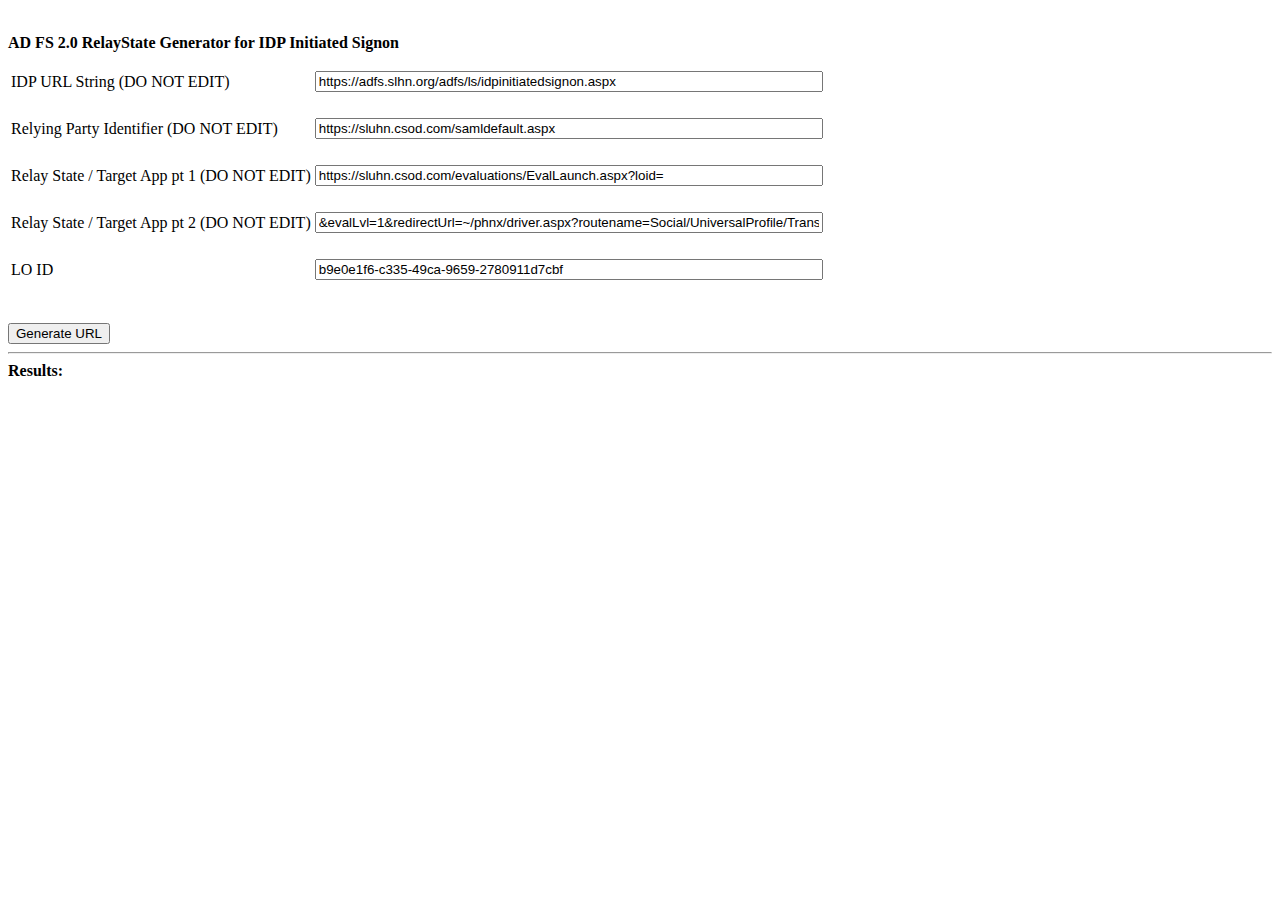
==== index.html @ e668ec27 "Add files via upload" ====
﻿<!DOCTYPE html PUBLIC "-//W3C//DTD XHTML 1.0 Transitional//EN" "http://www.w3.org/TR/xhtml1/DTD/xhtml1-transitional.dtd">
<html xmlns="http://www.w3.org/1999/xhtml">
<head>
    <title>AD FS 2.0 RelayState Generator</title>
    <style type="text/css">
        .textbox {width: 500px;}
    </style>
    <script type="text/javascript">
        function SubmitMe() {
            var RPID = encodeURIComponent(document.getElementById('txtRPID').value);
			var RelayState = encodeURIComponent(document.getElementById('txtRelayState').value)+encodeURIComponent(document.getElementById('txtLOID').value)+encodeURIComponent(document.getElementById('txtRelayState2').value);
			var unencoded = "RPID=" + RPID + "&RelayState=" + RelayState;
            var result = document.getElementById('txtURL').value + "?RelayState=" + encodeURIComponent(unencoded);
            document.getElementById('lblDisplay').innerHTML = result;
        }
    </script>
	<script>
	function copyText(element) {
  var range, selection, worked;

  if (document.body.createTextRange) {
    range = document.body.createTextRange();
    range.moveToElementText(element);
    range.select();
  } else if (window.getSelection) {
    selection = window.getSelection();        
    range = document.createRange();
    range.selectNodeContents(element);
    selection.removeAllRanges();
    selection.addRange(range);
  }
  
  try {
    document.execCommand('copy');
    alert('text copied');
  }
  catch (err) {
    alert('unable to copy text');
  }
}
	</script>
</head>
<body style="color: black">
    <p><br />
	<strong>AD FS 2.0 RelayState Generator for IDP Initiated Signon </strong></p>
    <table>
        <tr>
            <td>IDP URL String (DO NOT EDIT)</td>
            <td><input type="text" value="https://adfs.slhn.org/adfs/ls/idpinitiatedsignon.aspx" class="textbox" id="txtURL" /></td>
        </tr>
        <tr>
            <td>&nbsp;</td>
            <td>&nbsp;</td>
        </tr>
        <tr>
            <td>Relying Party Identifier (DO NOT EDIT)</td>
            <td><input type="text" value="https://sluhn.csod.com/samldefault.aspx" class="textbox" id="txtRPID" /></td>
        </tr>
        <tr>
            <td>&nbsp;</td>
            <td>&nbsp;</td>
        </tr>
		<tr>
            <td>Relay State / Target App pt 1 (DO NOT EDIT)</td>
            <td><input type="text" value="https://sluhn.csod.com/evaluations/EvalLaunch.aspx?loid=" class="textbox" id="txtRelayState" /></td>
        </tr>
		<tr>
            <td>&nbsp;</td>
            <td>&nbsp;</td>
        </tr>
		<tr>
            <td>Relay State / Target App pt 2 (DO NOT EDIT)</td>
            <td><input type="text" value="&evalLvl=1&redirectUrl=~/phnx/driver.aspx?routename=Social/UniversalProfile/Transcript&TargetUser=guid=" class="textbox" id="txtRelayState2" /></td>
        </tr>
		<tr>
            <td>&nbsp;</td>
            <td>&nbsp;</td>
        </tr>
		<tr>
            <td>LO ID</td>
            <td><input type="text" value="b9e0e1f6-c335-49ca-9659-2780911d7cbf" class="textbox" id="txtLOID" /></td>
        </tr>
		<tr>
            <td>&nbsp;</td>
            <td>&nbsp;</td>
        </tr>
        
    </table>
    <br />
    <strong>
    <input type="button" onclick="SubmitMe()" value="Generate URL" /></strong>
    <br /><hr /><strong>Results:</strong><br /><br />
    <label id="lblDisplay" onClick='copyText(this)'></label>
</body>
</html>
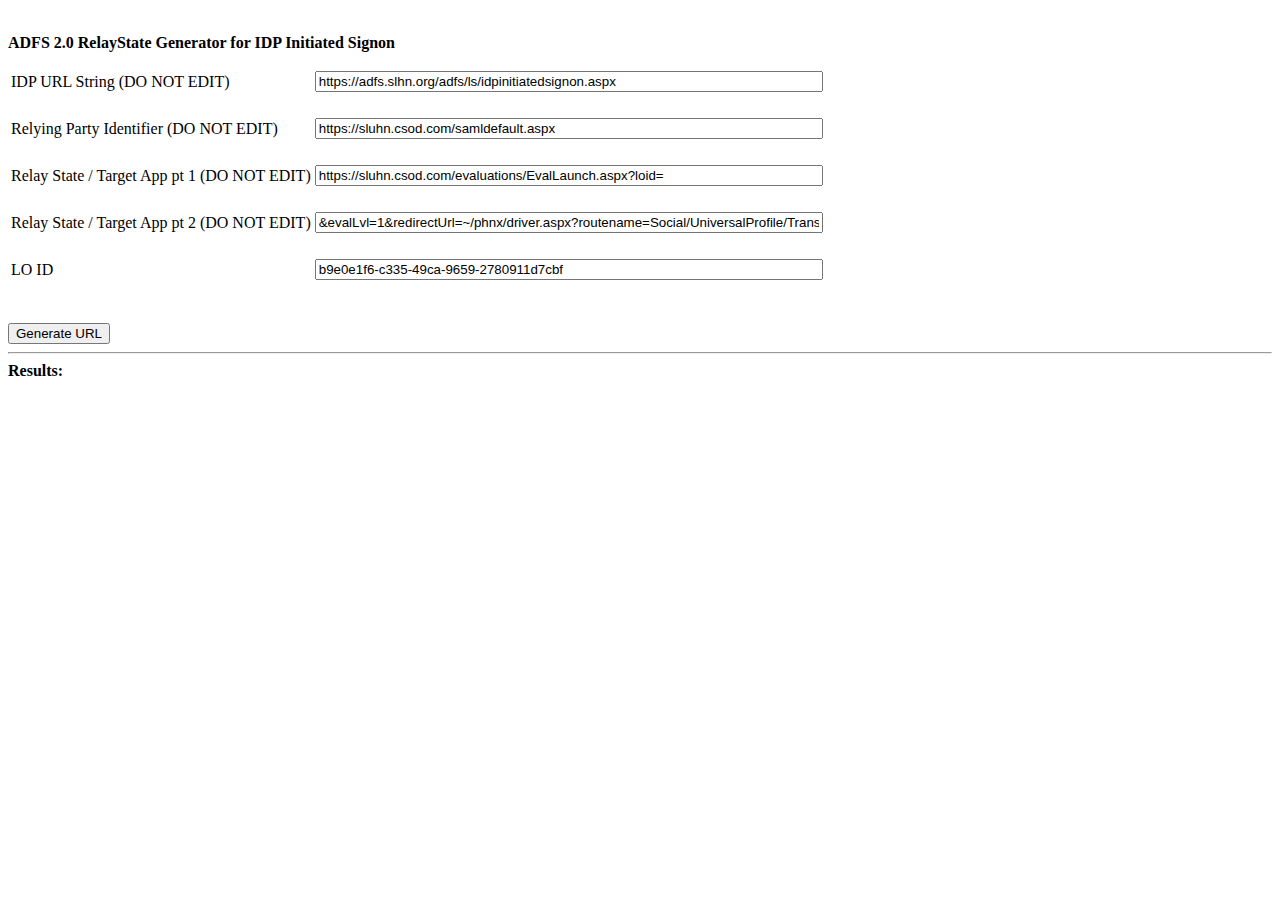
==== commit 9ff7b7bd: "Update index.html" ====
--- a/index.html
+++ b/index.html
@@ -1,7 +1,7 @@
 ﻿<!DOCTYPE html PUBLIC "-//W3C//DTD XHTML 1.0 Transitional//EN" "http://www.w3.org/TR/xhtml1/DTD/xhtml1-transitional.dtd">
 <html xmlns="http://www.w3.org/1999/xhtml">
 <head>
-    <title>AD FS 2.0 RelayState Generator</title>
+    <title>ADFS 2.0 RelayState Generator</title>
     <style type="text/css">
         .textbox {width: 500px;}
     </style>
@@ -42,7 +42,7 @@
 </head>
 <body style="color: black">
     <p><br />
-	<strong>AD FS 2.0 RelayState Generator for IDP Initiated Signon </strong></p>
+	<strong>ADFS 2.0 RelayState Generator for IDP Initiated Signon </strong></p>
     <table>
         <tr>
             <td>IDP URL String (DO NOT EDIT)</td>
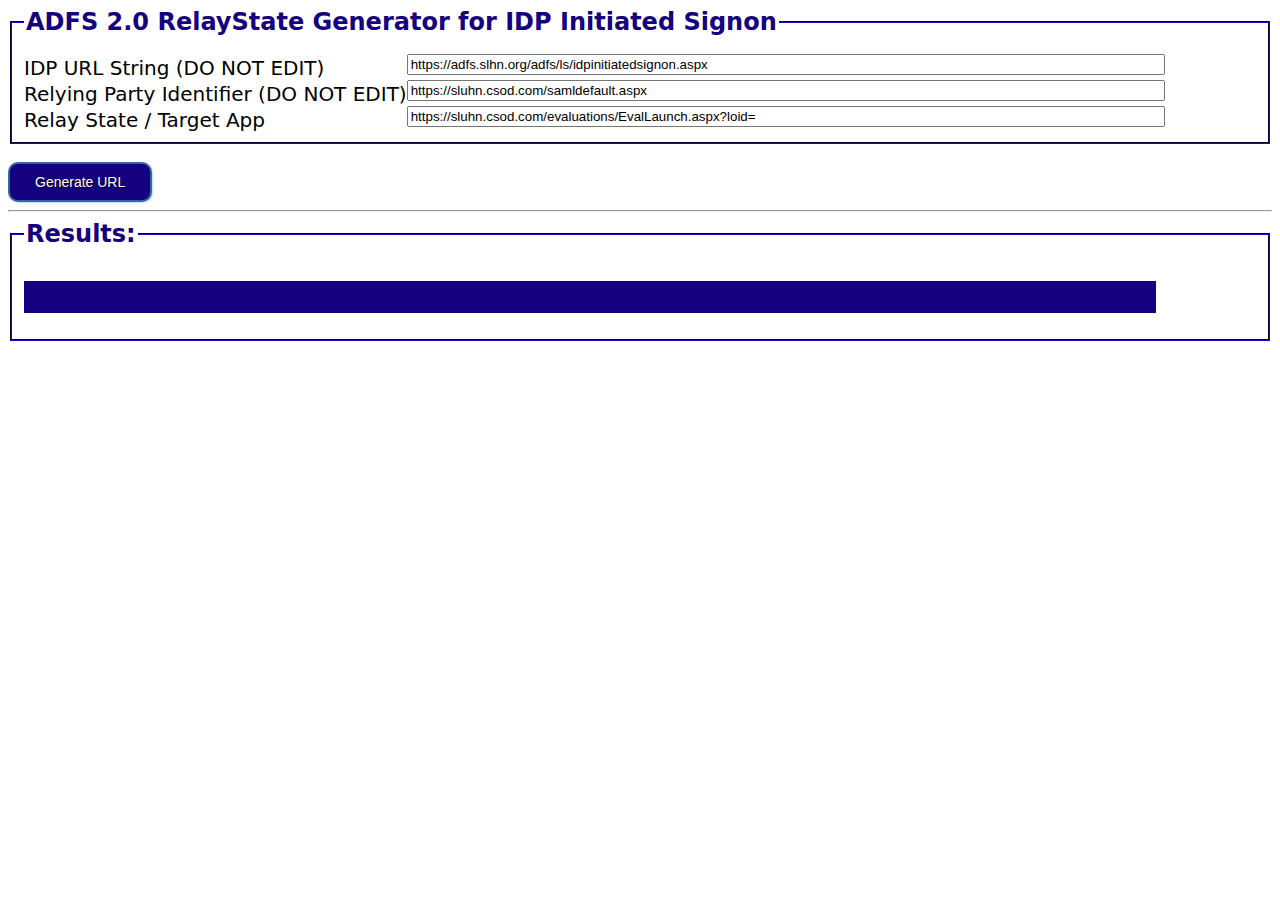
==== commit d7851082: "Add files via upload" ====
--- a/index.html
+++ b/index.html
@@ -1,14 +1,70 @@
-﻿<!DOCTYPE html PUBLIC "-//W3C//DTD XHTML 1.0 Transitional//EN" "http://www.w3.org/TR/xhtml1/DTD/xhtml1-transitional.dtd">
+<!DOCTYPE html PUBLIC "-//W3C//DTD XHTML 1.0 Transitional//EN" "http://www.w3.org/TR/xhtml1/DTD/xhtml1-transitional.dtd">
 <html xmlns="http://www.w3.org/1999/xhtml">
 <head>
     <title>ADFS 2.0 RelayState Generator</title>
     <style type="text/css">
-        .textbox {width: 500px;}
+        .textbox {width:750px}
+	:root {
+	--primary-color: hsl(250, 100%, 25%);
+	--text-color: #141414;
+	--text-color-inverted: #ffffff;
+	}
+
+	pre {
+	background: var(--primary-color);
+	color: var(--text-color-inverted);
+	font-family: "Operator Mono", "Fira Code", monospace;
+	padding: 16px;
+	}
+	p {
+	background: var(--primary-color);
+	color: var(--text-color-inverted);
+	font-family: "Operator Mono", "Fira Code", monospace;
+	padding: 16px;
+	}
+	.host {
+		font-family: system-ui;
+        font-size: 20px;
+		display: table-cell; 
+      }
+      fieldset {
+        border-color: var(--primary-color);
+      }
+      legend {
+        color: var(--primary-color);
+        font-family: system-ui;
+        font-size: 24px;
+        margin-bottom: 12px;
+      }
+	.container {
+	width: 100%;
+	clear: both;
+	}
+
+	.container input {
+	float: right;
+	clear: both;
+	display: table-cell; 
+	}
+	
+	.div{ display: table-row;width:100%}
+.button {
+  font-family: arial;
+  color: #FFFFFF !important;
+  font-size: 14px;
+  text-shadow: 1px 1px 0px #000000;
+  box-shadow: 1px 1px 1px #BEE2F9;
+  padding: 10px 25px;
+  border-radius: 10px;
+  border: 2px solid #3866A3;
+  background: #150080;
+}
+
     </style>
     <script type="text/javascript">
         function SubmitMe() {
             var RPID = encodeURIComponent(document.getElementById('txtRPID').value);
-			var RelayState = encodeURIComponent(document.getElementById('txtRelayState').value)+encodeURIComponent(document.getElementById('txtLOID').value)+encodeURIComponent(document.getElementById('txtRelayState2').value);
+			var RelayState = encodeURIComponent(document.getElementById('txtRelayState').value);
 			var unencoded = "RPID=" + RPID + "&RelayState=" + RelayState;
             var result = document.getElementById('txtURL').value + "?RelayState=" + encodeURIComponent(unencoded);
             document.getElementById('lblDisplay').innerHTML = result;
@@ -41,55 +97,36 @@
 	</script>
 </head>
 <body style="color: black">
-    <p><br />
-	<strong>ADFS 2.0 RelayState Generator for IDP Initiated Signon </strong></p>
-    <table>
-        <tr>
-            <td>IDP URL String (DO NOT EDIT)</td>
-            <td><input type="text" value="https://adfs.slhn.org/adfs/ls/idpinitiatedsignon.aspx" class="textbox" id="txtURL" /></td>
-        </tr>
-        <tr>
-            <td>&nbsp;</td>
-            <td>&nbsp;</td>
-        </tr>
-        <tr>
-            <td>Relying Party Identifier (DO NOT EDIT)</td>
-            <td><input type="text" value="https://sluhn.csod.com/samldefault.aspx" class="textbox" id="txtRPID" /></td>
-        </tr>
-        <tr>
-            <td>&nbsp;</td>
-            <td>&nbsp;</td>
-        </tr>
-		<tr>
-            <td>Relay State / Target App pt 1 (DO NOT EDIT)</td>
-            <td><input type="text" value="https://sluhn.csod.com/evaluations/EvalLaunch.aspx?loid=" class="textbox" id="txtRelayState" /></td>
-        </tr>
-		<tr>
-            <td>&nbsp;</td>
-            <td>&nbsp;</td>
-        </tr>
-		<tr>
-            <td>Relay State / Target App pt 2 (DO NOT EDIT)</td>
-            <td><input type="text" value="&evalLvl=1&redirectUrl=~/phnx/driver.aspx?routename=Social/UniversalProfile/Transcript&TargetUser=guid=" class="textbox" id="txtRelayState2" /></td>
-        </tr>
-		<tr>
-            <td>&nbsp;</td>
-            <td>&nbsp;</td>
-        </tr>
-		<tr>
-            <td>LO ID</td>
-            <td><input type="text" value="b9e0e1f6-c335-49ca-9659-2780911d7cbf" class="textbox" id="txtLOID" /></td>
-        </tr>
-		<tr>
-            <td>&nbsp;</td>
-            <td>&nbsp;</td>
-        </tr>
-        
-    </table>
-    <br />
-    <strong>
-    <input type="button" onclick="SubmitMe()" value="Generate URL" /></strong>
-    <br /><hr /><strong>Results:</strong><br /><br />
-    <label id="lblDisplay" onClick='copyText(this)'></label>
+	<div style="display: table;" class="container">
+	<form>
+	<fieldset>
+	<legend><strong>ADFS 2.0 RelayState Generator for IDP Initiated Signon </strong></legend>
+	<div class="div">
+	<label class="host">IDP URL String (DO NOT EDIT)</label>
+	<input type="text" value="https://adfs.slhn.org/adfs/ls/idpinitiatedsignon.aspx" class="textbox" id="txtURL"/>
+	</div>
+	<div class="div">
+	</div>
+	<div class="div">
+	<label class="host">Relying Party Identifier (DO NOT EDIT)</label>
+	<input type="text" value="https://sluhn.csod.com/samldefault.aspx" class="textbox" id="txtRPID" />
+	</div>
+	<div class="div">
+	</div>
+	<div class="div">
+	<label class="host">Relay State / Target App</label>
+	<input type="text" value="https://sluhn.csod.com/evaluations/EvalLaunch.aspx?loid=" class="textbox" id="txtRelayState"/>
+	</div>
+	</fieldset>
+	</form>
+	</div>
+	</br>
+	<strong><input class="button" type="button" onclick="SubmitMe()" value="Generate URL" /></strong>
+	<hr />
+	<fieldset>
+	<legend><strong>Results:</strong></legend>
+	<p style="max-width:1100px" style id="lblDisplay" onClick='copyText(this)'></p>
+	</fieldset>
+	
 </body>
-</html>
+</html>